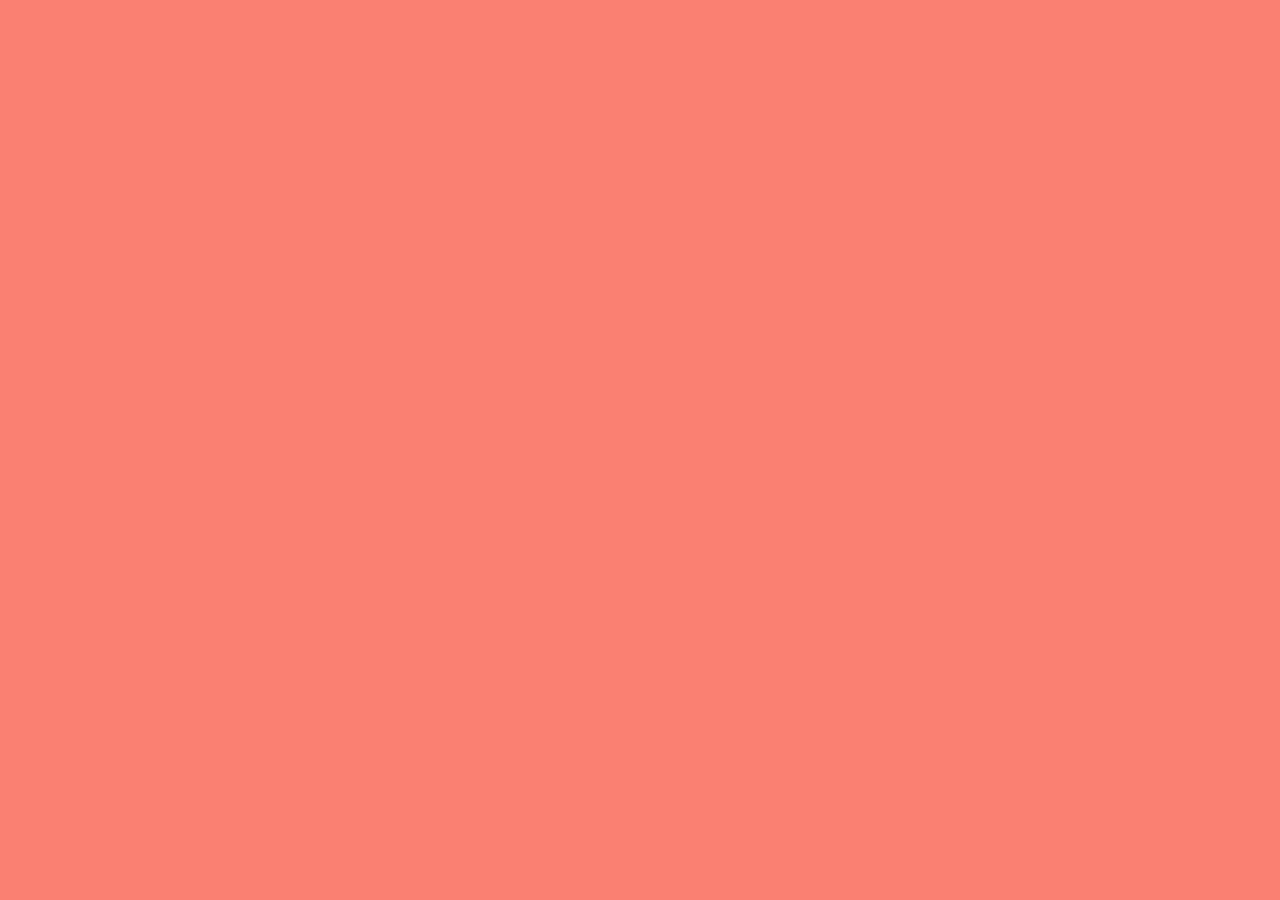
==== index.html @ b3c0fad5 "first" ====
<!doctype html>
<html land="en" dir="ltr">
  <head>
    <meta charset= "utf-8">
    <title></title>
    <link href="./css/style.css"
    rel= "stylesheet">
    </head>
    <body>
      <div id = null>
        Points: <input type='none' min='3' max='70' id='points' value='13' /><br/>
        </div>
        <canvas id='canvas' width='2000%' height="2000%" />

        <script src = "index.js"></script>
    </body>
</html>
---- css/style.css ----
canvas {
  padding-left: 0;
  padding-right: 0;
  margin-left: auto;
  margin-right: auto;
  display: block;
  width: 800px;
}

body {
  background-color: #FA8072;
}

#null {
  opacity: 0;
}
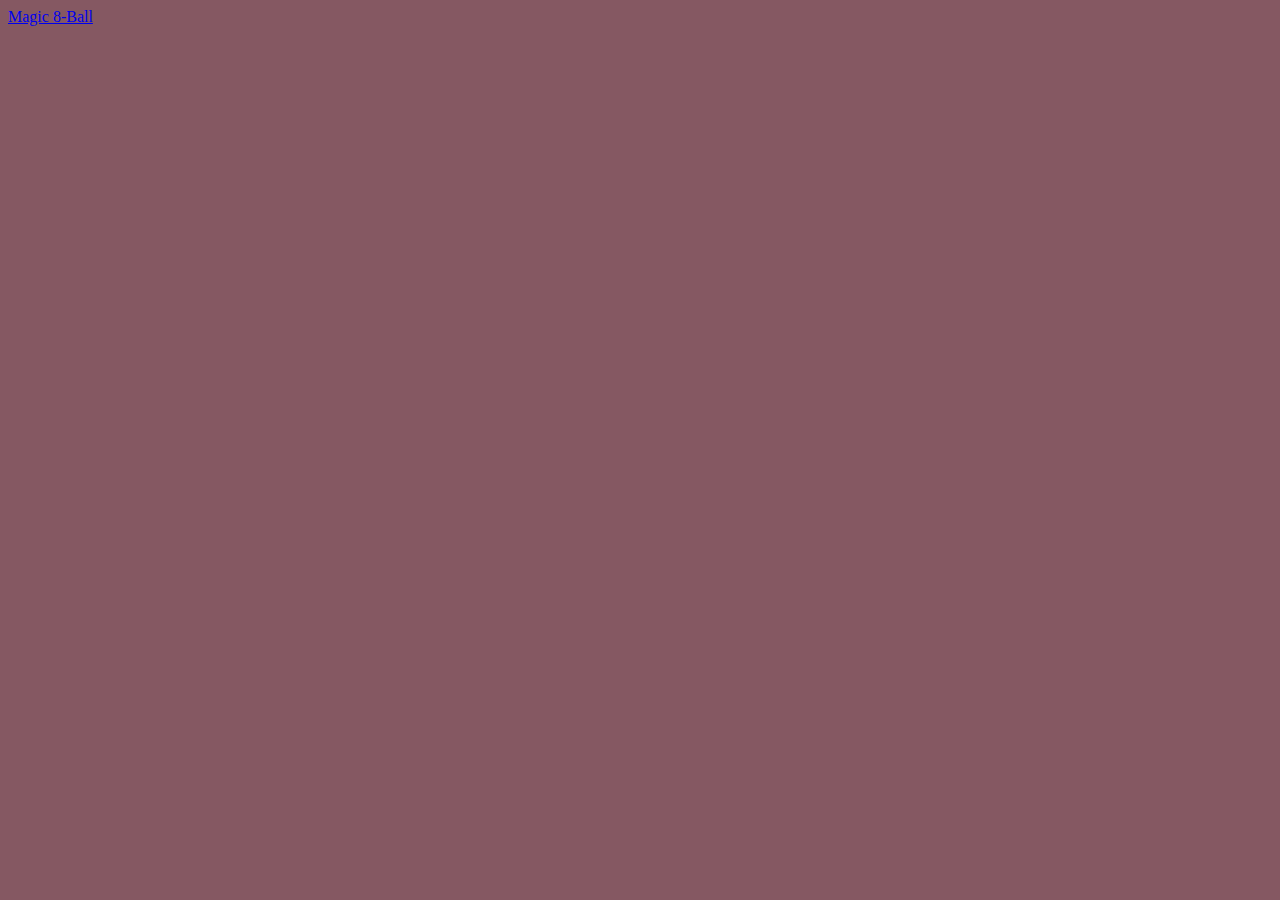
==== commit e841db12: "fix" ====
--- a/index.html
+++ b/index.html
@@ -2,16 +2,23 @@
 <html land="en" dir="ltr">
   <head>
     <meta charset= "utf-8">
-    <title></title>
+    <title>Paul's Homepage</title>
     <link href="./css/style.css"
     rel= "stylesheet">
     </head>
-    <body>
+    <body> 
+        
+      <a href="./Magic-8-Ball/index.html">Magic 8-Ball</a>
+        
+      <link rel="preconnect" href="https://fonts.googleapis.com">
+      <link rel="preconnect" href="https://fonts.gstatic.com" crossorigin>
+      <link href="https://fonts.googleapis.com/css2?family=Press+Start+2P&display=swap" rel="stylesheet">
+
       <div id = null>
         Points: <input type='none' min='3' max='70' id='points' value='13' /><br/>
-        </div>
-        <canvas id='canvas' width='2000%' height="2000%" />
-
+      </div>
+        <canvas id='canvas' width='2000%' height="2000%" /> 
+       
         <script src = "index.js"></script>
     </body>
 </html>
--- a/css/style.css
+++ b/css/style.css
@@ -8,7 +8,11 @@
 }
 
 body {
-  background-color: #FA8072;
+  background-color: #855862;
+}
+
+#points {
+  color: #FFC601;
 }
 
 #null {
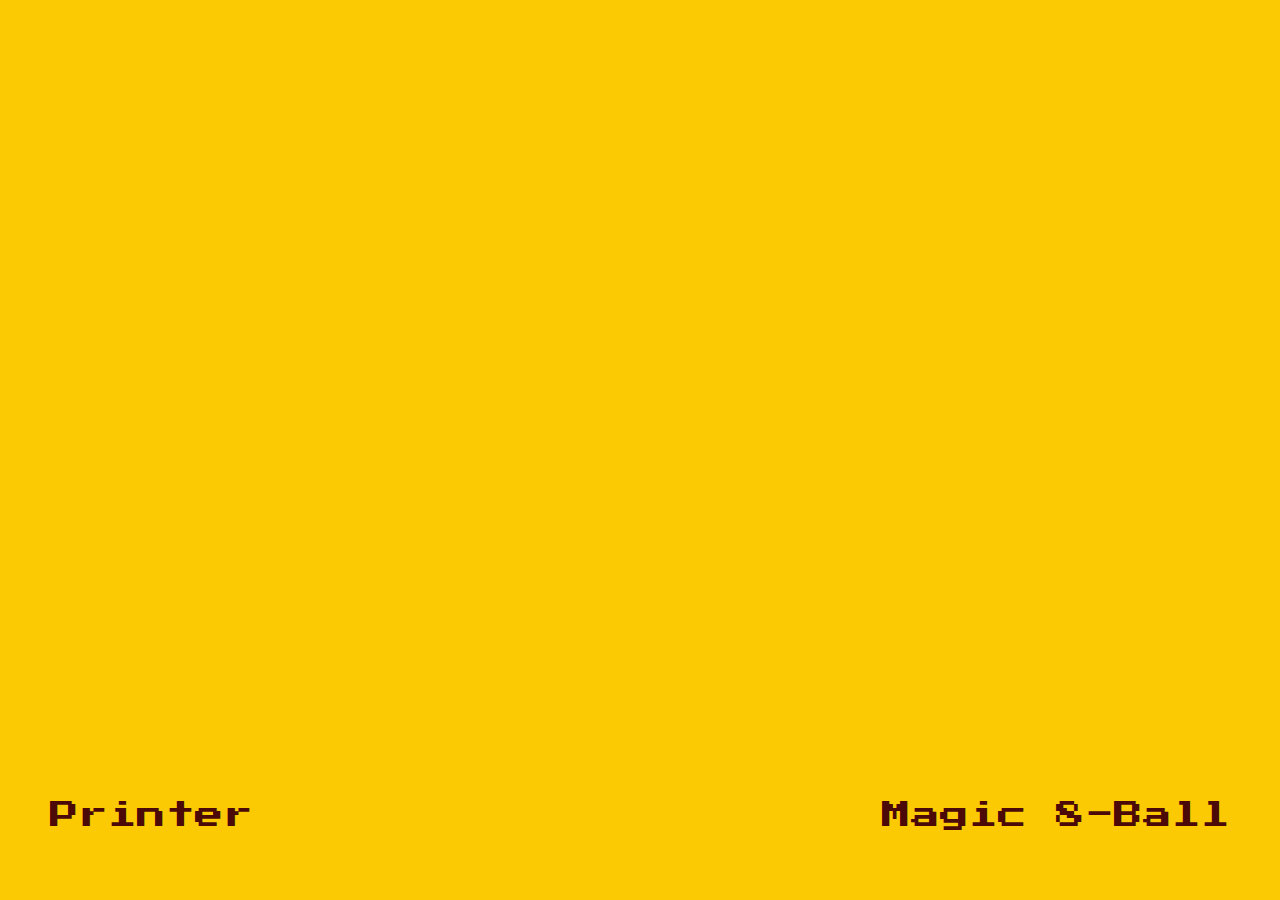
==== commit a88c6216: "printer" ====
--- a/index.html
+++ b/index.html
@@ -7,9 +7,15 @@
     rel= "stylesheet">
     </head>
     <body> 
-        
+       
+      <div id = magic8>
       <a href="./Magic-8-Ball/index.html">Magic 8-Ball</a>
-        
+      </div>
+
+      <div id = printer>
+      <a href="./Printer/index.html">Printer</a>
+      </div>
+       
       <link rel="preconnect" href="https://fonts.googleapis.com">
       <link rel="preconnect" href="https://fonts.gstatic.com" crossorigin>
       <link href="https://fonts.googleapis.com/css2?family=Press+Start+2P&display=swap" rel="stylesheet">
--- a/css/style.css
+++ b/css/style.css
@@ -4,17 +4,61 @@
   margin-left: auto;
   margin-right: auto;
   display: block;
-  width: 800px;
+  width: calc( 24 * ( 1vh + 1vw ) );
 }
 
 body {
-  background-color: #855862;
-}
-
-#points {
-  color: #FFC601;
+  background-color: #fbca03;
 }
 
 #null {
   opacity: 0;
 }
+
+a:link {
+  color: #4b0908;
+  background-color: transparent;
+  text-decoration: none;
+}
+
+a:visited {
+  color: #aa0505;
+  background-color: transparent;
+  text-decoration: none;
+}
+
+a:hover {
+  color: #b97d10;
+  background-color: transparent;
+  text-decoration: underline;
+}
+
+a:active {
+  color: #4b0908;
+  background-color: transparent;
+  text-decoration: underline;
+}
+
+#magic8 {
+  margin: 70px 50px;
+  text-align: right;
+  text-decoration: none;
+  display: inline-block;
+  position:absolute;
+  bottom:0;
+  right:0;
+  font-size: 2.25vw;
+  font-family: 'Press Start 2P';
+}
+
+#printer {
+  margin: 70px 50px;
+  text-align: left;
+  text-decoration: none;
+  display: inline-block;
+  position:absolute;
+  bottom:0;
+  left:0;
+  font-size: 2.25vw;
+  font-family: 'Press Start 2P';
+}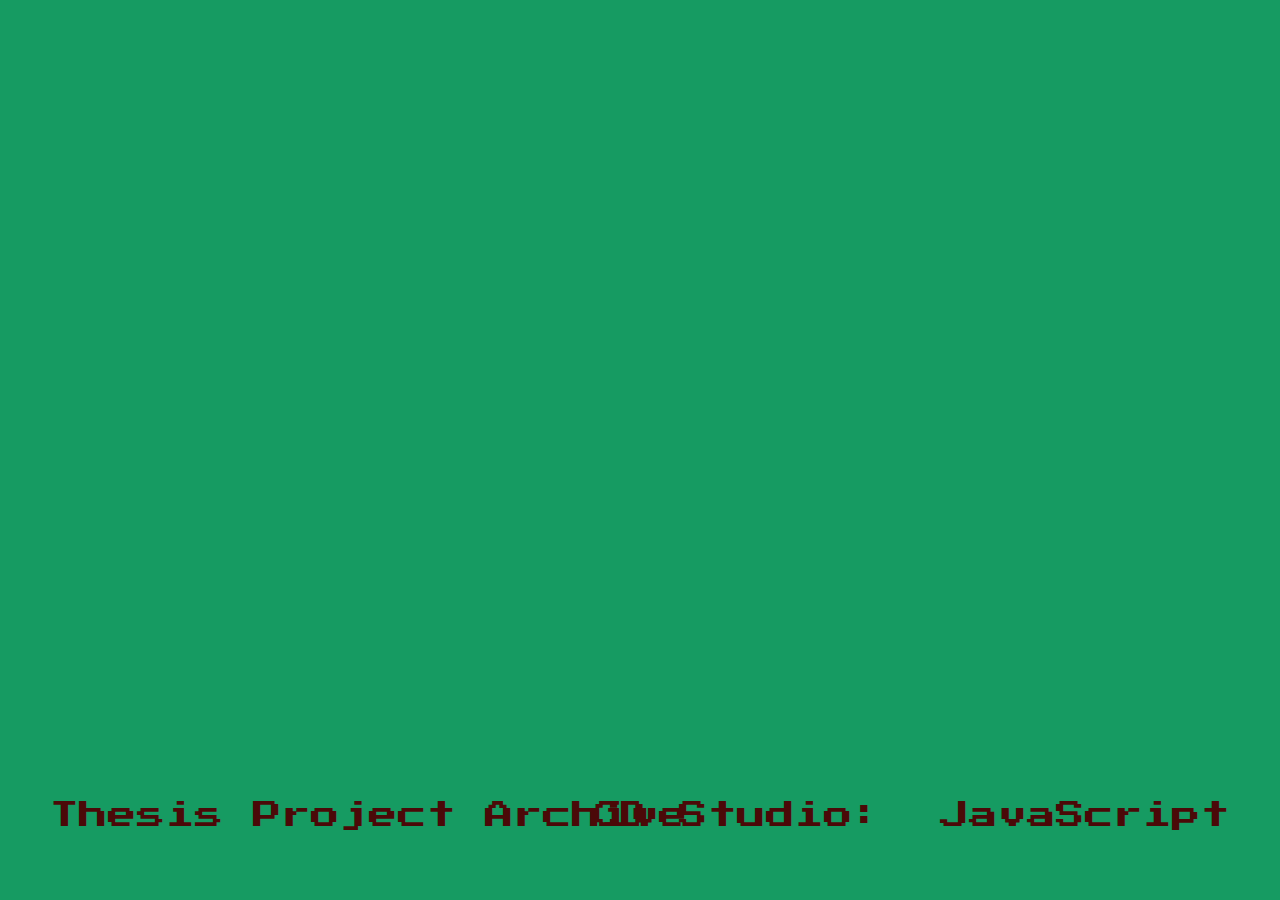
==== commit eeb0be89: "2023 fixes" ====
--- a/index.html
+++ b/index.html
@@ -6,16 +6,17 @@
     <link href="./css/style.css"
     rel= "stylesheet">
     </head>
-    <body> 
-       
+    <body>
       <div id = magic8>
-      <a href="./Magic-8-Ball/index.html">Magic 8-Ball</a>
+      <a href="./javascript-projects/index.html">CD Studio:&nbsp JavaScript</a>
       </div>
 
       <div id = printer>
-      <a href="./Printer/index.html">Printer</a>
+      <a href="./thesis-project/index.html">Thesis Project Archive</a>
       </div>
-       
+
+
+
       <link rel="preconnect" href="https://fonts.googleapis.com">
       <link rel="preconnect" href="https://fonts.gstatic.com" crossorigin>
       <link href="https://fonts.googleapis.com/css2?family=Press+Start+2P&display=swap" rel="stylesheet">
@@ -23,8 +24,8 @@
       <div id = null>
         Points: <input type='none' min='3' max='70' id='points' value='13' /><br/>
       </div>
-        <canvas id='canvas' width='2000%' height="2000%" /> 
-       
+        <canvas id='canvas' width='2000%' height="2000%" />
+
         <script src = "index.js"></script>
     </body>
 </html>
--- a/css/style.css
+++ b/css/style.css
@@ -8,7 +8,7 @@
 }
 
 body {
-  background-color: #fbca03;
+  background-color: #169B62;
 }
 
 #null {
@@ -61,4 +61,28 @@
   left:0;
   font-size: 2.25vw;
   font-family: 'Press Start 2P';
+}
+
+#clock {
+  margin: 70px 50px;
+  text-align: left;
+  text-decoration: none;
+  display: inline-block;
+  position:absolute;
+  top:0;
+  left:0;
+  font-size: 2.25vw;
+  font-family: 'Press Start 2P';
+}
+
+#mediaplayer {
+  margin: 70px 50px;
+  text-align: left;
+  text-decoration: none;
+  display: inline-block;
+  position:absolute;
+  top:0;
+  right:0;
+  font-size: 2.25vw;
+  font-family: 'Press Start 2P';
 }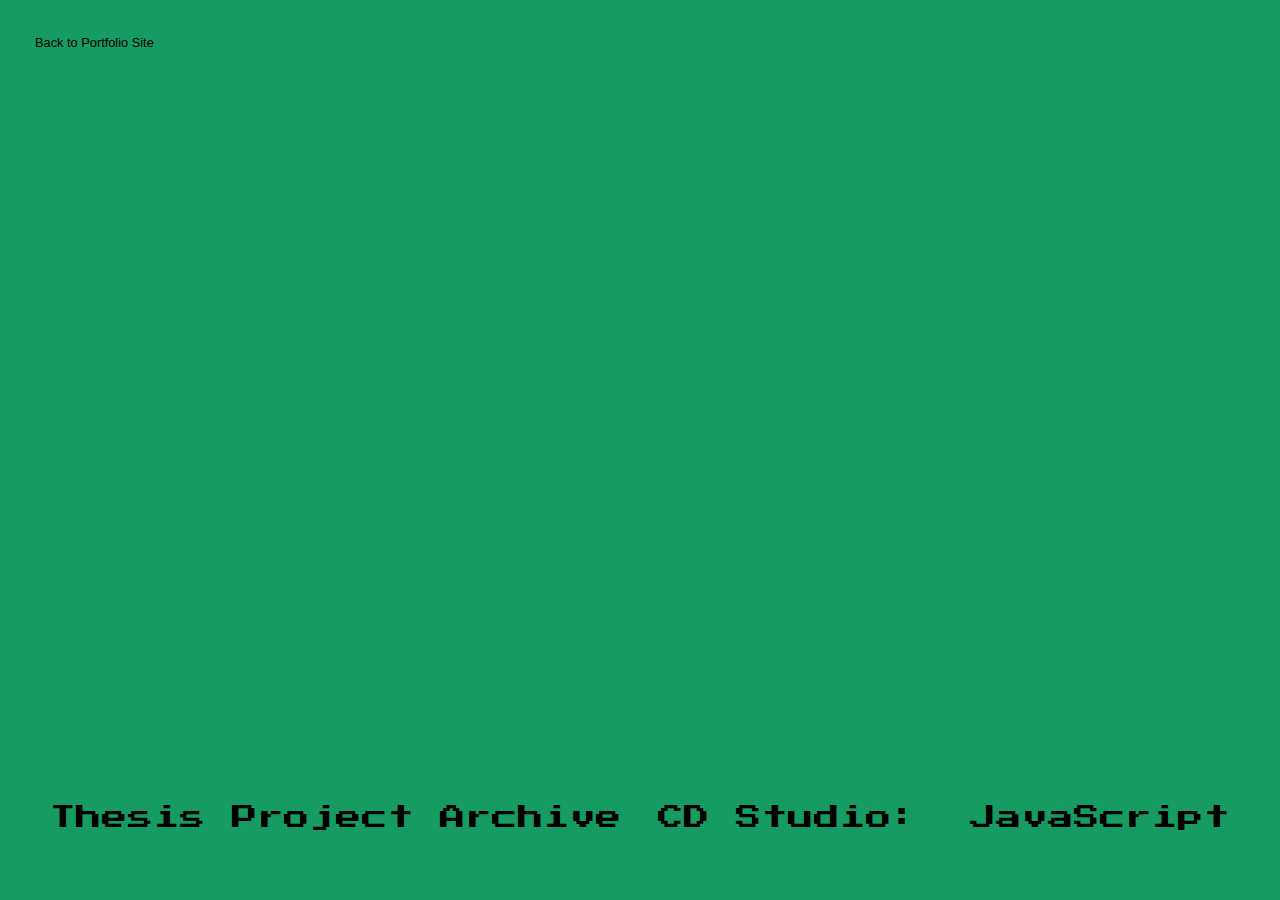
==== commit 34daf39a: "portfolio synergy" ====
--- a/index.html
+++ b/index.html
@@ -15,7 +15,9 @@
       <a href="./thesis-project/index.html">Thesis Project Archive</a>
       </div>
 
-
+      <div id = goback>
+         <a href="https://paulahern2.com/">Back to Portfolio Site</a>
+      </div>
 
       <link rel="preconnect" href="https://fonts.googleapis.com">
       <link rel="preconnect" href="https://fonts.gstatic.com" crossorigin>
--- a/css/style.css
+++ b/css/style.css
@@ -16,25 +16,25 @@
 }
 
 a:link {
-  color: #4b0908;
+  color: black;
   background-color: transparent;
   text-decoration: none;
 }
 
 a:visited {
-  color: #aa0505;
+  color: black;
   background-color: transparent;
   text-decoration: none;
 }
 
 a:hover {
-  color: #b97d10;
+  color: #FFFFFF;
   background-color: transparent;
   text-decoration: underline;
 }
 
 a:active {
-  color: #4b0908;
+  color: #FF883E;
   background-color: transparent;
   text-decoration: underline;
 }
@@ -47,7 +47,7 @@
   position:absolute;
   bottom:0;
   right:0;
-  font-size: 2.25vw;
+  font-size: 2vw;
   font-family: 'Press Start 2P';
 }
 
@@ -59,7 +59,7 @@
   position:absolute;
   bottom:0;
   left:0;
-  font-size: 2.25vw;
+  font-size: 2vw;
   font-family: 'Press Start 2P';
 }
 
@@ -85,4 +85,19 @@
   right:0;
   font-size: 2.25vw;
   font-family: 'Press Start 2P';
-}+}
+
+
+#goback {
+  display: center;
+  position: absolute;
+  text-align: center;
+  font-family: 'Lato', sans-serif;
+  font-size: 1vw;
+  align-items: center;
+  justify-content: center;
+  padding: 3vh;
+  z-index: 1;
+  cursor:pointer;
+  background: transparent;
+}
